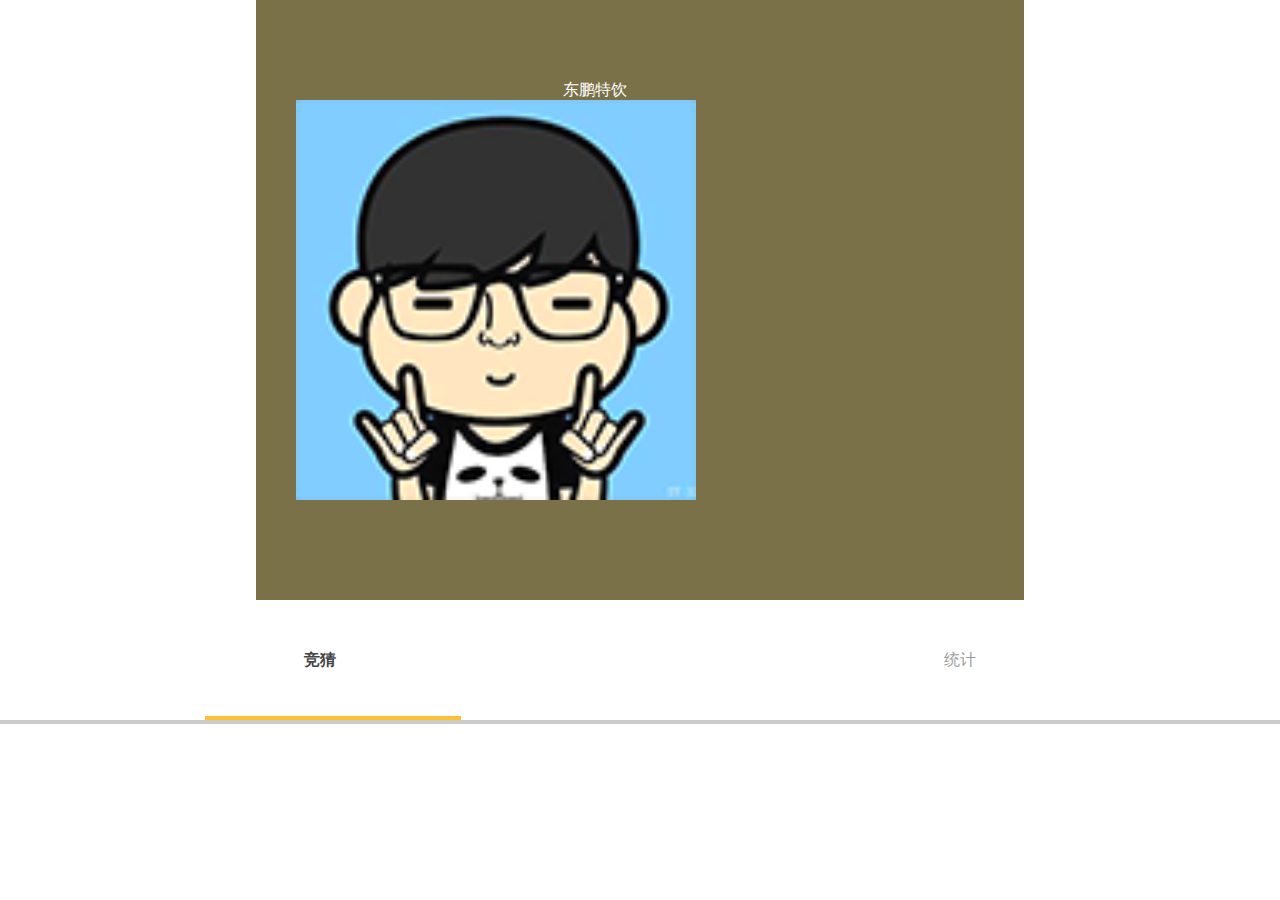
==== pages/orderDetail.html @ c663abfb "更新页面" ====
<!DOCTYPE html>
<html lang="en">
<head>
    <meta charset="UTF-8">
    <meta name="viewport"
          content="width=device-width, user-scalable=no, initial-scale=1.0, maximum-scale=1.0, minimum-scale=1.0">
    <meta http-equiv="X-UA-Compatible" content="ie=edge">
    <title>Document</title>
    <link rel="stylesheet" href="../css/reset.css">
    <link rel="stylesheet" href="../css/orderDetail.css">
</head>
<body>
<div class="wrap">
    <div class="page-order-top">
        <!--<div class="page-order-bg"><img src="../images/banner_2.jpg"></div>-->
        <div class="page-order-white"></div>
        <div class="page-top-left">
            <div class="page-top-left-img"><img src="../images/tx.png"></div>
        </div>
        <div class="page-top-right">
            <p>东鹏特饮</p>
        </div>
    </div>

    <div class="page-order-content">
        <div class="page-order-tab">
            <div class="page-order-menu">
                <ul>
                    <li class="active">竞猜</li>
                    <li>统计</li>
                    <div class="order-line"></div>
                </ul>
            </div>
            <div class="page-order-box">
                <div class="page-order-choose">
                    <div class="page-choose-left">
                        <div class="page-choose-title">主页</div>
                        <ul>
                            <li>明细羁列举法朝思暮想急支糖浆城地我城</li>
                            <li>明细</li>
                            <li>明细</li>
                            <li>明细</li>
                            <li>明细</li>
                            <li>明细</li>
                            <li>明细</li>
                            <li>明细</li>
                            <li>明细</li>

                        </ul>
                    </div>
                    <div class="page-choose-right"></div>
                </div>
                <div class="page-order-shop">344</div>
            </div>

        </div>
    </div>

</div>


</body>
<script src="../script/jquery-3.2.1.js"></script>
<script src="../script/reset.js"></script>
<script src="../script/orderDetail.js"></script>
</html>
---- css/orderDetail.css ----
.wrap {
  width: 100%;
  height: 100%;
}
.page-order-top {
  width: 100%;
  height: 15rem;
  position: relative;
}
.page-order-top .page-order-bg {
  width: 100%;
  height: 100%;
}
.page-order-top .page-order-bg img {
  width: 100%;
  height: 100%;
  -webkit-filter: blur(0.5rem);
  filter: blur(0.5rem);
}
.page-order-top .page-order-white {
  width: 100%;
  height: 100%;
  background: rgba(90, 78, 27, 0.8);
  position: absolute;
  top: 0;
  left: 0;
}
.page-order-top .page-top-left {
  width: 30%;
  position: absolute;
  left: 1rem;
  top: 2.5rem;
}
.page-order-top .page-top-left .page-top-left-img {
  width: 10rem;
  height: 10rem;
}
.page-order-top .page-top-left .page-top-left-img img {
  width: 100%;
  height: 100%;
}
.page-order-top .page-top-right {
  width: 70%;
  position: absolute;
  left: 40%;
  top: 2rem;
}
.page-order-top .page-top-right p {
  font-size: 16px;
  color: white;
}
.page-order-content {
  position: absolute;
  top: 15rem;
  bottom: 5rem;
  left: 0;
  right: 0;
}
.page-order-tab {
  width: 100%;
  height: 100%;
  position: relative;
}
.page-order-tab .page-order-menu {
  width: 100%;
  border-bottom: 0.1rem solid #ccc;
  position: relative;
}
.page-order-tab .page-order-menu ul {
  width: 100%;
  box-sizing: border-box;
  display: flex;
  display: -webkit-flex;
}
.page-order-tab .page-order-menu ul li {
  width: 50%;
  box-sizing: border-box;
  flex: 1;
  height: 3rem;
  line-height: 3rem;
  color: #9C9C9C;
  font-size: 16px;
  text-align: center;
}
.page-order-tab .page-order-menu ul li.active {
  color: #444;
  font-weight: 600;
}
.page-order-tab .page-order-menu ul .order-line {
  width: 20%;
  height: 0.1rem;
  background: #FFC132;
  position: absolute;
  bottom: 0;
  left: 16%;
}
.page-order-tab .page-order-box {
  position: absolute;
  top: 3rem;
  left: 0;
  right: 0;
  bottom: 0;
}
.page-order-tab .page-order-box .page-order-choose {
  width: 100%;
  height: 100%;
}
.page-order-tab .page-order-box .page-order-choose .page-choose-left {
  width: 25%;
  position: absolute;
  left: 0;
  top: 0;
  bottom: 0;
  overflow: scroll;
  border-right: 0.1rem dashed #eee;
  color: #444;
  font-size: 14px;
}
.page-order-tab .page-order-box .page-order-choose .page-choose-left .page-choose-title {
  width: 100%;
  box-sizing: border-box;
  padding: 0 0.3rem;
  padding-top: 1.5rem;
  text-align: center;
  line-height: 1.6rem;
}
.page-order-tab .page-order-box .page-order-choose .page-choose-left ul {
  width: 100%;
  height: 100%;
}
.page-order-tab .page-order-box .page-order-choose .page-choose-left ul li {
  width: 100%;
  margin: 3rem 0;
  padding: 0 1rem;
  box-sizing: border-box;
  max-height: 4rem;
  line-height: 1.6rem;
  text-align: center;
  display: -webkit-box;
  -webkit-box-orient: vertical;
  -webkit-line-clamp: 2;
  overflow: hidden;
}
.page-order-tab .page-order-box .page-order-choose .page-choose-right {
  width: 75%;
  position: absolute;
  left: 25%;
  top: 0;
  bottom: 0;
  overflow: scroll;
}
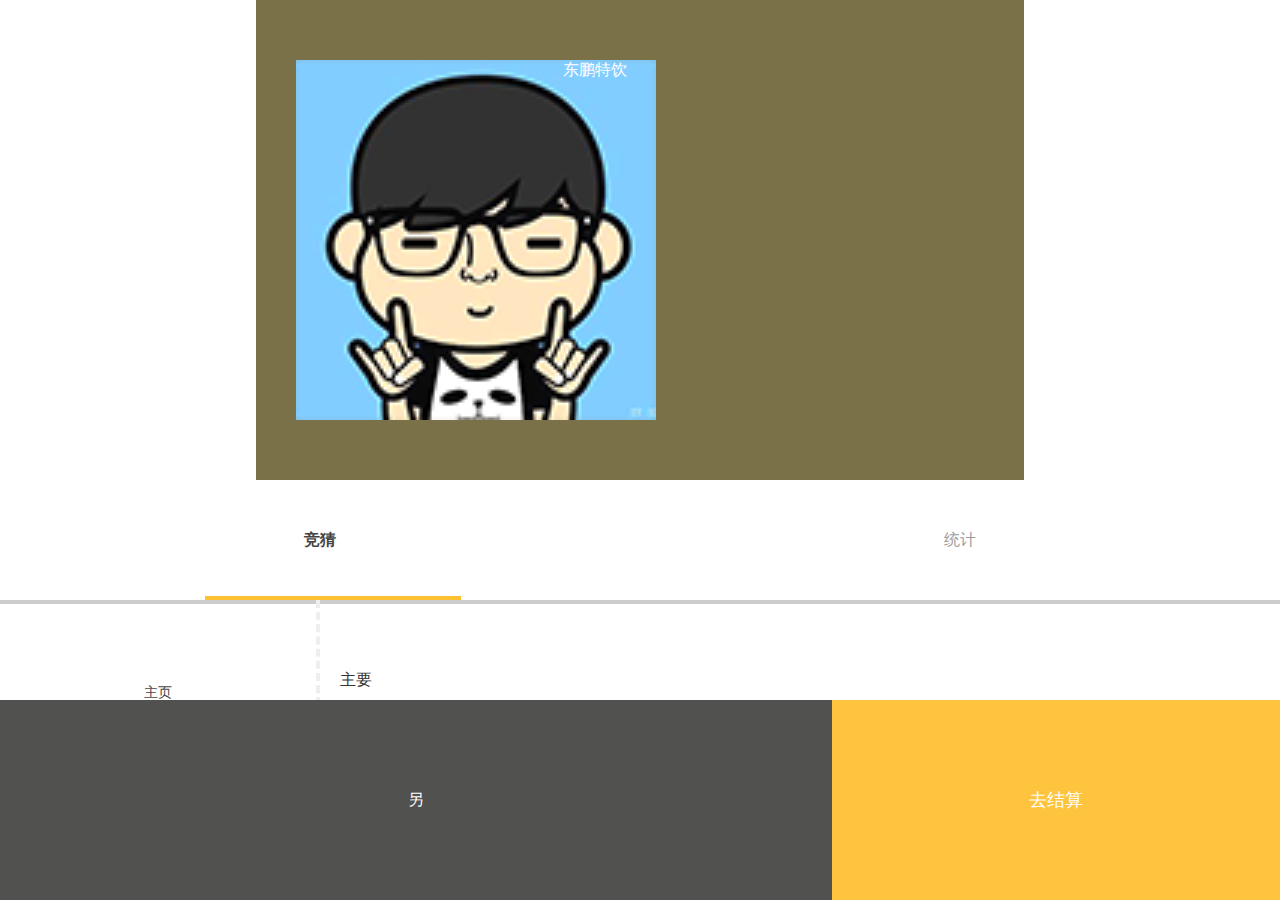
==== commit 73bd898d: "更新页面" ====
--- a/pages/orderDetail.html
+++ b/pages/orderDetail.html
@@ -25,6 +25,7 @@
     <div class="page-order-content">
         <div class="page-order-tab">
             <div class="page-order-menu">
+                <!-- 列表切换 -->
                 <ul>
                     <li class="active">竞猜</li>
                     <li>统计</li>
@@ -34,21 +35,119 @@
             <div class="page-order-box">
                 <div class="page-order-choose">
                     <div class="page-choose-left">
-                        <div class="page-choose-title">主页</div>
+                        <div class="page-choose-title"><a href="">主页</a></div>
                         <ul>
-                            <li>明细羁列举法朝思暮想急支糖浆城地我城</li>
-                            <li>明细</li>
-                            <li>明细</li>
-                            <li>明细</li>
-                            <li>明细</li>
-                            <li>明细</li>
-                            <li>明细</li>
-                            <li>明细</li>
-                            <li>明细</li>
-
+                            <li><a href="#cart1">明细</a></li>
+                            <li><a href="#cart2">明细</a></li>
+                            <li><a href="#cart3">明细</a></li>
+                            <li><a href="javascript:;">明细</a></li>
+                            <li><a href="javascript:;">明细</a></li>
+                            <li><a href="javascript:;">明细</a></li>
+                            <li><a href="javascript:;">明细</a></li>
+                            <li><a href="javascript:;">明细</a></li>
+                            <li><a href="javascript:;">明细</a></li>
                         </ul>
                     </div>
-                    <div class="page-choose-right"></div>
+
+                    <!-- 内容列表 -->
+                    <div class="page-choose-right">
+                        <!-- 分列开始1 -->
+                        <div class="page-order-cart" id="cart1">
+                            <h2>主要</h2>
+                            <ul>
+                                <li class="clearfix">
+                                    <div class="page-cart-left"><img src="../images/banner_2.jpg"></div>
+                                    <div class="page-cart-right">
+                                        <p>东鹏特饮动法拉盛九分裤辣椒发离开上了飞机</p>
+                                        <p>月售<span>888</span></p>
+                                        <p>￥6</p>
+                                    </div>
+                                    <div class="page-cart-add clearfix">
+                                        <p>-</p>
+                                        <p>+</p>
+                                    </div>
+                                </li>
+                            </ul>
+                        </div>
+                        <!-- 分列开始2 -->
+                        <div class="page-order-cart" id="cart2">
+                            <h2>热销</h2>
+                            <ul>
+                                <li class="clearfix">
+                                    <div class="page-cart-left"><img src="../images/banner_2.jpg"></div>
+                                    <div class="page-cart-right">
+                                        <p>东鹏特饮动法拉盛九分裤辣椒发离开上了飞机</p>
+                                        <p>月售<span>888</span></p>
+                                        <p>￥6</p>
+                                    </div>
+                                    <div class="page-cart-add clearfix">
+                                        <p>-</p>
+                                        <p>+</p>
+                                    </div>
+                                </li>
+                                <li class="clearfix">
+                                    <div class="page-cart-left"><img src="../images/banner_2.jpg"></div>
+                                    <div class="page-cart-right">
+                                        <p>东鹏特饮动法拉盛九分裤辣椒发离开上了飞机</p>
+                                        <p>月售<span>888</span></p>
+                                        <p>￥6</p>
+                                    </div>
+                                    <div class="page-cart-add clearfix">
+                                        <p>-</p>
+                                        <p>+</p>
+                                    </div>
+                                </li>
+                            </ul>
+                        </div>
+                        <!-- 分列开始3 -->
+                        <div class="page-order-cart" id="cart3">
+                            <h2>热门</h2>
+                            <ul>
+                                <li class="clearfix">
+                                    <div class="page-cart-left"><img src="../images/banner_2.jpg"></div>
+                                    <div class="page-cart-right">
+                                        <p>东鹏特饮动法拉盛九分裤辣椒发离开上了飞机</p>
+                                        <p>月售<span>888</span></p>
+                                        <p>￥6</p>
+                                    </div>
+                                    <div class="page-cart-add clearfix">
+                                        <p>-</p>
+                                        <p>+</p>
+                                    </div>
+                                </li>
+                                <li class="clearfix">
+                                    <div class="page-cart-left"><img src="../images/banner_2.jpg"></div>
+                                    <div class="page-cart-right">
+                                        <p>东鹏特饮动法拉盛九分裤辣椒发离开上了飞机</p>
+                                        <p>月售<span>888</span></p>
+                                        <p>￥6</p>
+                                    </div>
+                                    <div class="page-cart-add clearfix">
+                                        <p>-</p>
+                                        <p>+</p>
+                                    </div>
+                                </li>
+                                <li class="clearfix">
+                                    <div class="page-cart-left"><img src="../images/banner_2.jpg"></div>
+                                    <div class="page-cart-right">
+                                        <p>东鹏特饮动法拉盛九分裤辣椒发离开上了飞机</p>
+                                        <p>月售<span>888</span></p>
+                                        <p>￥6</p>
+                                    </div>
+                                    <div class="page-cart-add clearfix">
+                                        <p>-</p>
+                                        <p>+</p>
+                                    </div>
+                                </li>
+                            </ul>
+                        </div>
+
+                    </div>
+                    <!-- 底部 -->
+                    <div class="page-choose-bottom clearfix">
+                        <div class="page-bottom-txt">另</div>
+                        <div class="page-to-cart">去结算</div>
+                    </div>
                 </div>
                 <div class="page-order-shop">344</div>
             </div>
--- a/css/orderDetail.css
+++ b/css/orderDetail.css
@@ -4,7 +4,7 @@
 }
 .page-order-top {
   width: 100%;
-  height: 15rem;
+  height: 12rem;
   position: relative;
 }
 .page-order-top .page-order-bg {
@@ -29,21 +29,21 @@
   width: 30%;
   position: absolute;
   left: 1rem;
-  top: 2.5rem;
+  top: 1.5rem;
 }
 .page-order-top .page-top-left .page-top-left-img {
-  width: 10rem;
-  height: 10rem;
+  width: 9rem;
+  height: 9rem;
 }
 .page-order-top .page-top-left .page-top-left-img img {
   width: 100%;
   height: 100%;
 }
 .page-order-top .page-top-right {
-  width: 70%;
+  width: 60%;
   position: absolute;
   left: 40%;
-  top: 2rem;
+  top: 1.5rem;
 }
 .page-order-top .page-top-right p {
   font-size: 16px;
@@ -51,8 +51,8 @@
 }
 .page-order-content {
   position: absolute;
-  top: 15rem;
-  bottom: 5rem;
+  top: 12rem;
+  bottom: 0;
   left: 0;
   right: 0;
 }
@@ -104,6 +104,9 @@
 .page-order-tab .page-order-box .page-order-choose {
   width: 100%;
   height: 100%;
+  position: absolute;
+  top: 0;
+  bottom: 5rem;
 }
 .page-order-tab .page-order-box .page-order-choose .page-choose-left {
   width: 25%;
@@ -112,6 +115,7 @@
   top: 0;
   bottom: 0;
   overflow: scroll;
+  box-sizing: border-box;
   border-right: 0.1rem dashed #eee;
   color: #444;
   font-size: 14px;
@@ -143,9 +147,114 @@
 }
 .page-order-tab .page-order-box .page-order-choose .page-choose-right {
   width: 75%;
+  box-sizing: border-box;
   position: absolute;
   left: 25%;
   top: 0;
   bottom: 0;
   overflow: scroll;
 }
+.page-order-tab .page-order-box .page-order-choose .page-choose-right .page-order-cart {
+  width: 100%;
+}
+.page-order-tab .page-order-box .page-order-choose .page-choose-right .page-order-cart h2 {
+  font-size: 16px;
+  width: 100%;
+  text-align: left;
+  font-weight: normal;
+  line-height: 2rem;
+  box-sizing: border-box;
+  padding-left: 0.5rem;
+  padding-top: 1rem;
+}
+.page-order-tab .page-order-box .page-order-choose .page-choose-right .page-order-cart ul {
+  width: 100%;
+}
+.page-order-tab .page-order-box .page-order-choose .page-choose-right .page-order-cart ul li {
+  width: 100%;
+  box-sizing: border-box;
+  padding: 1rem 0.5rem;
+  overflow: hidden;
+  position: relative;
+}
+.page-order-tab .page-order-box .page-order-choose .page-choose-right .page-order-cart ul li .page-cart-left {
+  width: 8rem;
+  height: 8rem;
+  float: left;
+}
+.page-order-tab .page-order-box .page-order-choose .page-choose-right .page-order-cart ul li .page-cart-left img {
+  width: 100%;
+  height: 100%;
+}
+.page-order-tab .page-order-box .page-order-choose .page-choose-right .page-order-cart ul li .page-cart-right {
+  float: left;
+  width: 60%;
+}
+.page-order-tab .page-order-box .page-order-choose .page-choose-right .page-order-cart ul li .page-cart-right p {
+  font-size: 14px;
+  padding-left: 1rem;
+  overflow: hidden;
+  text-overflow: ellipsis;
+  white-space: nowrap;
+}
+.page-order-tab .page-order-box .page-order-choose .page-choose-right .page-order-cart ul li .page-cart-right p:nth-child(1) {
+  font-size: 16px;
+}
+.page-order-tab .page-order-box .page-order-choose .page-choose-right .page-order-cart ul li .page-cart-right p:nth-child(2) {
+  padding-top: 0.5rem;
+}
+.page-order-tab .page-order-box .page-order-choose .page-choose-right .page-order-cart ul li .page-cart-right p:nth-child(3) {
+  font-size: 16px;
+  color: #FB655D;
+  position: absolute;
+  bottom: 1rem;
+}
+.page-order-tab .page-order-box .page-order-choose .page-choose-right .page-order-cart ul li .page-cart-add {
+  position: absolute;
+  bottom: 1rem;
+  right: 0.5rem;
+}
+.page-order-tab .page-order-box .page-order-choose .page-choose-right .page-order-cart ul li .page-cart-add p {
+  width: 2rem;
+  height: 2rem;
+  text-align: center;
+  line-height: 2rem;
+  background: #FFC43D;
+  border-radius: 50%;
+  margin-left: 0.5rem;
+  font-weight: 700;
+}
+.page-order-tab .page-order-box .page-order-choose .page-choose-right .page-order-cart ul li .page-cart-add p:nth-child(1) {
+  float: left;
+  display: none;
+}
+.page-order-tab .page-order-box .page-order-choose .page-choose-right .page-order-cart ul li .page-cart-add p:nth-child(2) {
+  float: right;
+}
+.page-order-tab .page-order-box .page-order-choose .page-choose-bottom {
+  position: absolute;
+  bottom: 0;
+  left: 0;
+  width: 100%;
+  height: 5rem;
+  background: #515150;
+}
+.page-order-tab .page-order-box .page-order-choose .page-choose-bottom .page-bottom-txt {
+  width: 65%;
+  float: left;
+  height: 100%;
+  color: white;
+  line-height: 5rem;
+  text-align: center;
+  font-size: 16px;
+}
+.page-order-tab .page-order-box .page-order-choose .page-choose-bottom .page-to-cart {
+  float: right;
+  width: 35%;
+  height: 100%;
+  background: #FFC43D;
+  color: white;
+  line-height: 5rem;
+  text-align: center;
+  font-size: 18px;
+}
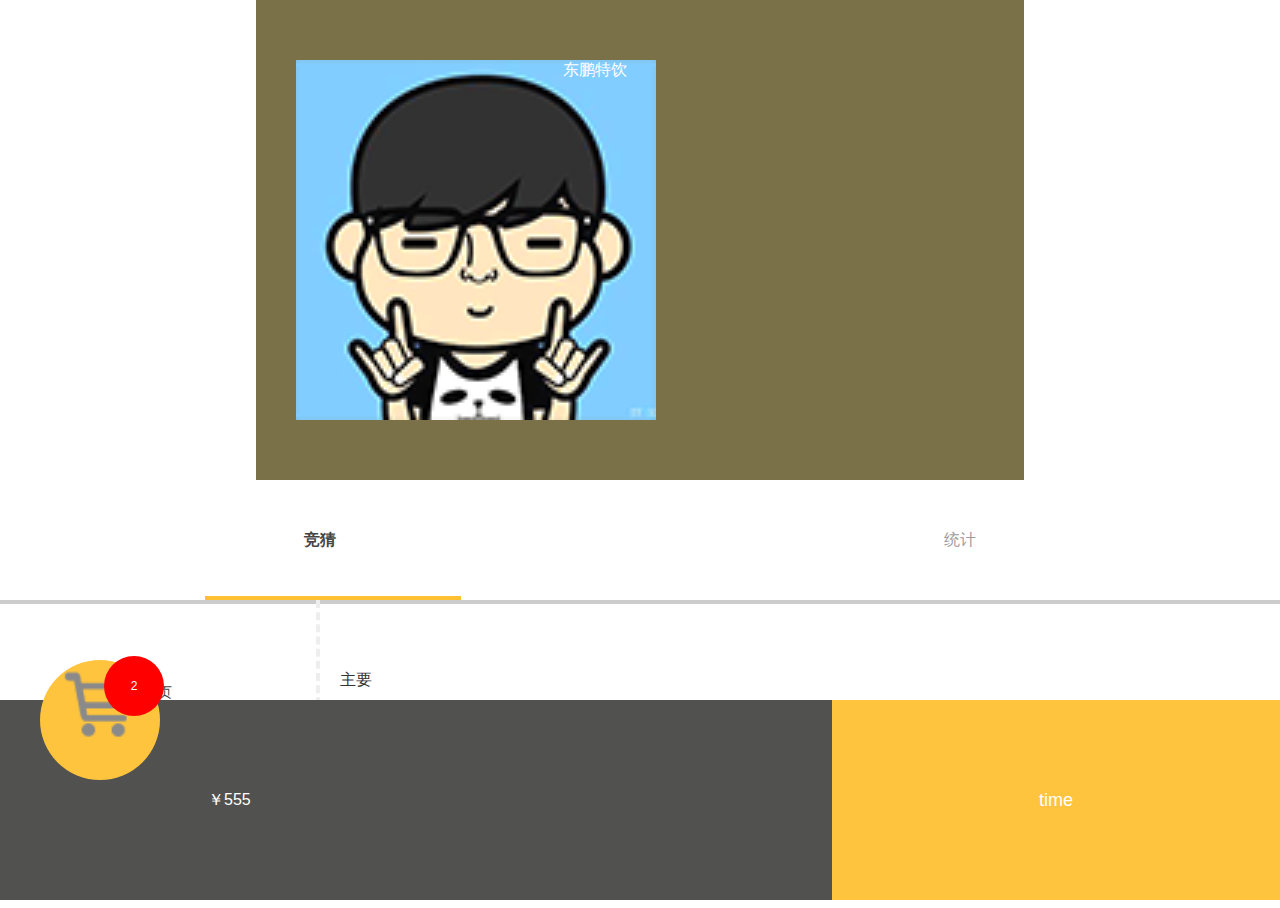
==== commit f2a59093: "更新页面" ====
--- a/pages/orderDetail.html
+++ b/pages/orderDetail.html
@@ -145,13 +145,46 @@
                     </div>
                     <!-- 底部 -->
                     <div class="page-choose-bottom clearfix">
-                        <div class="page-bottom-txt">另</div>
-                        <div class="page-to-cart">去结算</div>
+                        <div class="page-bottom-txt">
+                            <div class="page-bottom-cart"><img src="../images/cart.png"><span>2</span></div>
+                            <p>￥555</p>
+                        </div>
+                        <div class="page-to-cart">time</div>
+                    </div>
+
+                </div>
+                <div class="page-order-shop">
+                    <div class="page-shop-top">
+                            543ipo43
                     </div>
                 </div>
-                <div class="page-order-shop">344</div>
             </div>
 
+        </div>
+    </div>
+
+    <div class="mask-cart">
+        <div class="cart-box">
+            <div class="cart-box-top clearfix">
+                <p>东鹏特饮</p>
+                <div class="cart-box-clean"><img src="../images/clean.png"></div>
+            </div>
+            <div class="cart-box-content">
+                <ul>
+                    <li>
+                        <div class="cart-content-list clearfix">
+                            <div class="cart-content-title">东鹏特饮</div>
+                            <div class="cart-content-price">￥3</div>
+                            <div class="cart-content-add clearfix">
+                                <p>-</p>
+                                <p>1</p>
+                                <p>+</p>
+                            </div>
+                        </div>
+
+                    </li>
+                </ul>
+            </div>
         </div>
     </div>
 
--- a/css/orderDetail.css
+++ b/css/orderDetail.css
@@ -238,6 +238,7 @@
   width: 100%;
   height: 5rem;
   background: #515150;
+  z-index: 110;
 }
 .page-order-tab .page-order-box .page-order-choose .page-choose-bottom .page-bottom-txt {
   width: 65%;
@@ -247,6 +248,38 @@
   line-height: 5rem;
   text-align: center;
   font-size: 16px;
+}
+.page-order-tab .page-order-box .page-order-choose .page-choose-bottom .page-bottom-txt .page-bottom-cart {
+  width: 3rem;
+  height: 3rem;
+  border-radius: 50%;
+  background: #FFC43D;
+  position: absolute;
+  top: -1rem;
+  left: 1rem;
+}
+.page-order-tab .page-order-box .page-order-choose .page-choose-bottom .page-bottom-txt .page-bottom-cart img {
+  width: 2rem;
+  height: 2rem;
+  margin-bottom: 0.5rem;
+}
+.page-order-tab .page-order-box .page-order-choose .page-choose-bottom .page-bottom-txt .page-bottom-cart span {
+  position: absolute;
+  right: -0.1rem;
+  top: -0.1rem;
+  display: inline-block;
+  background: red;
+  width: 1.5rem;
+  height: 1.5rem;
+  font-size: 12px;
+  border-radius: 50%;
+  text-align: center;
+  line-height: 1.5rem;
+}
+.page-order-tab .page-order-box .page-order-choose .page-choose-bottom .page-bottom-txt p {
+  float: left;
+  font-size: 16px;
+  margin-left: 25%;
 }
 .page-order-tab .page-order-box .page-order-choose .page-choose-bottom .page-to-cart {
   float: right;
@@ -258,3 +291,95 @@
   text-align: center;
   font-size: 18px;
 }
+.mask-cart {
+  width: 100%;
+  height: 100%;
+  z-index: 100;
+  position: absolute;
+  top: 0;
+  left: 0;
+  bottom: 0;
+  right: 0;
+  background: rgba(0, 0, 0, 0.6);
+  display: none;
+}
+.mask-cart .cart-box {
+  width: 100%;
+  background: white;
+  position: absolute;
+  bottom: 5rem;
+  left: 0;
+  overflow: hidden;
+}
+.mask-cart .cart-box .cart-box-top {
+  width: 100%;
+  box-sizing: border-box;
+  padding: 0.5rem 1rem;
+}
+.mask-cart .cart-box .cart-box-top .cart-box-clean {
+  float: right;
+  width: 1.5rem;
+  height: 1.7rem;
+  margin-right: 1rem;
+}
+.mask-cart .cart-box .cart-box-top .cart-box-clean img {
+  width: 100%;
+  height: 100%;
+}
+.mask-cart .cart-box .cart-box-top p {
+  float: right;
+  font-size: 12px;
+}
+.mask-cart .cart-box .cart-box-content {
+  width: 100%;
+  overflow: hidden;
+}
+.mask-cart .cart-box .cart-box-content ul {
+  width: 100%;
+}
+.mask-cart .cart-box .cart-box-content ul li {
+  width: 100%;
+}
+.mask-cart .cart-box .cart-box-content ul li .cart-content-list {
+  width: 100%;
+  overflow: hidden;
+  box-sizing: border-box;
+  padding: 1rem 1rem;
+  border-bottom: 0.1rem solid #eee;
+}
+.mask-cart .cart-box .cart-box-content ul li .cart-content-list .cart-content-title {
+  font-size: 14px;
+  float: left;
+}
+.mask-cart .cart-box .cart-box-content ul li .cart-content-list .cart-content-price {
+  font-size: 14px;
+  float: left;
+  margin-left: 1rem;
+}
+.mask-cart .cart-box .cart-box-content ul li .cart-content-list .cart-content-add {
+  float: right;
+}
+.mask-cart .cart-box .cart-box-content ul li .cart-content-list .cart-content-add p {
+  width: 2rem;
+  height: 2rem;
+  text-align: center;
+  line-height: 2rem;
+  border-radius: 50%;
+  margin-left: 0.5rem;
+  font-weight: 700;
+  display: inline-block;
+}
+.mask-cart .cart-box .cart-box-content ul li .cart-content-list .cart-content-add p:nth-child(1) {
+  float: left;
+  box-sizing: border-box;
+  border: 0.1rem solid #eee;
+}
+.mask-cart .cart-box .cart-box-content ul li .cart-content-list .cart-content-add p:nth-child(2) {
+  float: left;
+  font-size: 14px;
+  font-weight: normal;
+}
+.mask-cart .cart-box .cart-box-content ul li .cart-content-list .cart-content-add p:nth-child(3) {
+  float: right;
+  background: #FFC43D;
+}
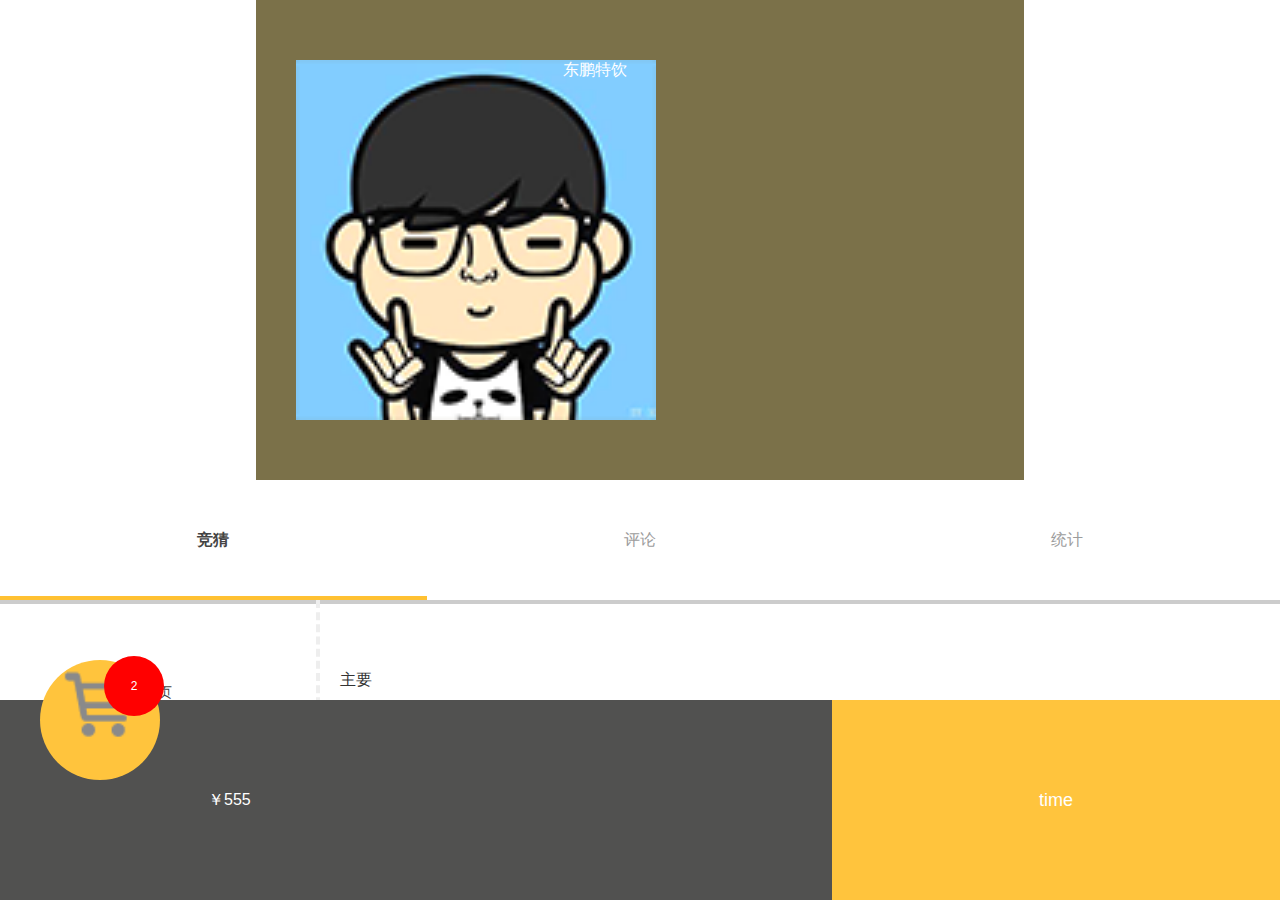
==== commit 47b4f25b: "更新" ====
--- a/pages/orderDetail.html
+++ b/pages/orderDetail.html
@@ -28,8 +28,9 @@
                 <!-- 列表切换 -->
                 <ul>
                     <li class="active">竞猜</li>
+                    <li>评论</li>
                     <li>统计</li>
-                    <div class="order-line"></div>
+                    <!--<div class="order-line"></div>-->
                 </ul>
             </div>
             <div class="page-order-box">
@@ -153,6 +154,7 @@
                     </div>
 
                 </div>
+                <div class="page-order-criticism">213</div>
                 <div class="page-order-shop">
                     <div class="page-shop-top">
                             543ipo43
--- a/css/orderDetail.css
+++ b/css/orderDetail.css
@@ -85,6 +85,7 @@
 .page-order-tab .page-order-menu ul li.active {
   color: #444;
   font-weight: 600;
+  border-bottom: 0.1rem solid #FFC132;
 }
 .page-order-tab .page-order-menu ul .order-line {
   width: 20%;
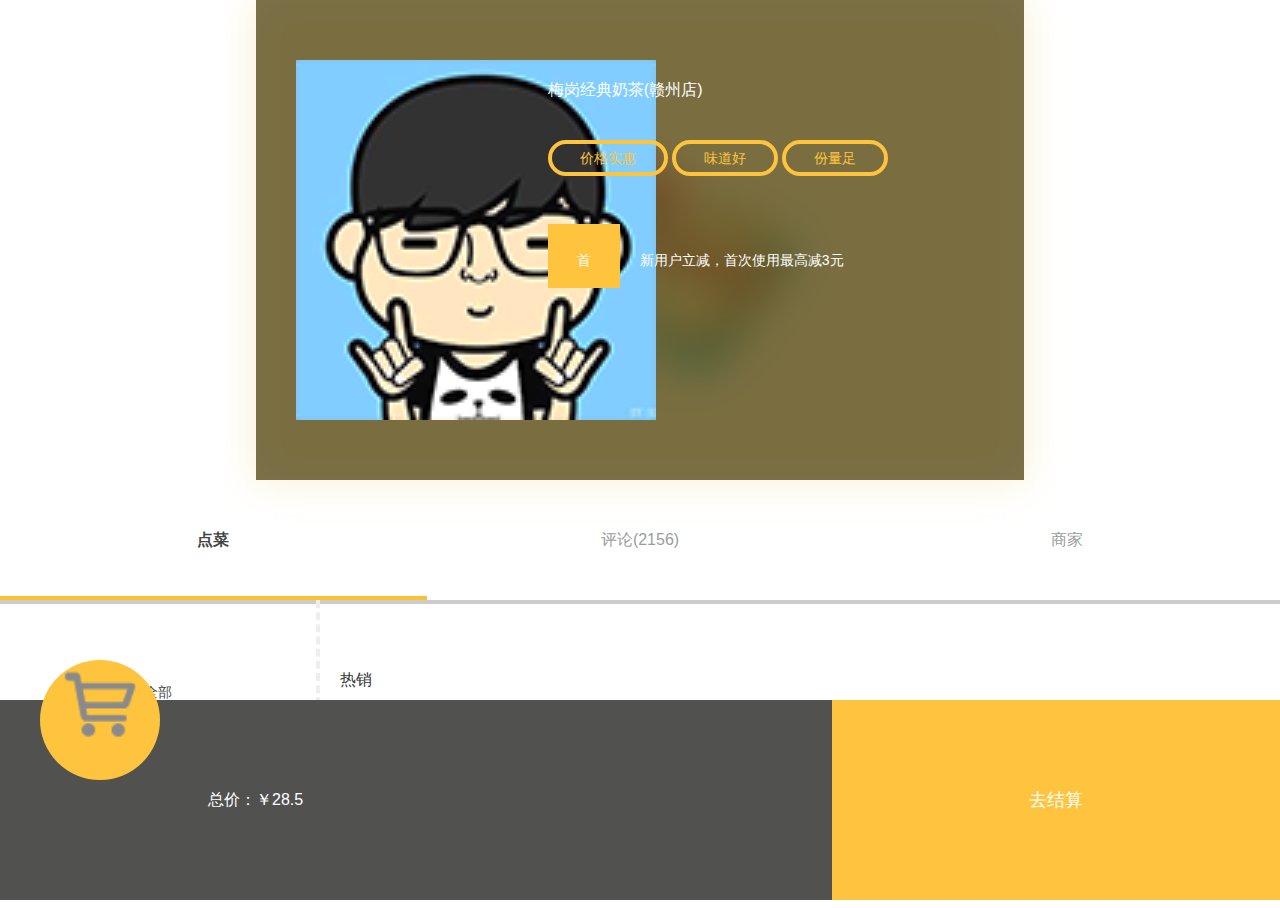
==== commit cd14c453: "新增Tab" ====
--- a/pages/orderDetail.html
+++ b/pages/orderDetail.html
@@ -12,41 +12,56 @@
 <body>
 <div class="wrap">
     <div class="page-order-top">
-        <!--<div class="page-order-bg"><img src="../images/banner_2.jpg"></div>-->
+        <div class="page-order-bg"><img src="../images/banner_2.jpg"></div>
         <div class="page-order-white"></div>
         <div class="page-top-left">
             <div class="page-top-left-img"><img src="../images/tx.png"></div>
         </div>
         <div class="page-top-right">
-            <p>东鹏特饮</p>
+            <div class="page-top-title-text">梅岗经典奶茶(赣州店)</div>
+            <div class="page-top-right-bj">
+                <p>价格实惠</p>
+                <p>味道好</p>
+                <p>份量足</p>
+            </div>
+            <div class="page-top-active">
+                <div class="page-top-active-main">
+                    <ul>
+                        <li><span>首</span>新用户立减，首次使用最高减3元</li>
+                        <li><span>赠</span>满20元赚送1瓶加多宝</li>
+                        <li><span>满</span>满20元减2元</li>
+
+                    </ul>
+                </div>
+            </div>
         </div>
     </div>
 
     <div class="page-order-content">
         <div class="page-order-tab">
-            <div class="page-order-menu">
+            <div class="page-order-menu" id="pagenavi1">
                 <!-- 列表切换 -->
                 <ul>
-                    <li class="active">竞猜</li>
-                    <li>评论</li>
-                    <li>统计</li>
+                    <li class="active">点菜</li>
+                    <li>评论<span>(2156)</span></li>
+                    <li>商家</li>
                     <!--<div class="order-line"></div>-->
                 </ul>
             </div>
             <div class="page-order-box">
                 <div class="page-order-choose">
                     <div class="page-choose-left">
-                        <div class="page-choose-title"><a href="">主页</a></div>
+                        <div class="page-choose-title"><a href="">全部</a></div>
                         <ul>
-                            <li><a href="#cart1">明细</a></li>
-                            <li><a href="#cart2">明细</a></li>
-                            <li><a href="#cart3">明细</a></li>
-                            <li><a href="javascript:;">明细</a></li>
-                            <li><a href="javascript:;">明细</a></li>
-                            <li><a href="javascript:;">明细</a></li>
-                            <li><a href="javascript:;">明细</a></li>
-                            <li><a href="javascript:;">明细</a></li>
-                            <li><a href="javascript:;">明细</a></li>
+                            <li><a href="#cart1">热销</a></li>
+                            <li><a href="#cart2">特别推荐</a></li>
+                            <li><a href="#cart3">主食类</a></li>
+                            <li><a href="#cart4">特色小菜</a></li>
+                            <li><a href="#cart5">剪炸类</a></li>
+                            <li><a href="#cart6">明细</a></li>
+                            <li><a href="#cart7">秘制类</a></li>
+                            <li><a href="#cart8">卤味</a></li>
+                            <li><a href="#cart9">果茶</a></li>
                         </ul>
                     </div>
 
@@ -54,7 +69,7 @@
                     <div class="page-choose-right">
                         <!-- 分列开始1 -->
                         <div class="page-order-cart" id="cart1">
-                            <h2>主要</h2>
+                            <h2>热销</h2>
                             <ul>
                                 <li class="clearfix">
                                     <div class="page-cart-left"><img src="../images/banner_2.jpg"></div>
@@ -72,7 +87,7 @@
                         </div>
                         <!-- 分列开始2 -->
                         <div class="page-order-cart" id="cart2">
-                            <h2>热销</h2>
+                            <h2>特别推荐</h2>
                             <ul>
                                 <li class="clearfix">
                                     <div class="page-cart-left"><img src="../images/banner_2.jpg"></div>
@@ -102,7 +117,7 @@
                         </div>
                         <!-- 分列开始3 -->
                         <div class="page-order-cart" id="cart3">
-                            <h2>热门</h2>
+                            <h2>主食类</h2>
                             <ul>
                                 <li class="clearfix">
                                     <div class="page-cart-left"><img src="../images/banner_2.jpg"></div>
@@ -148,16 +163,125 @@
                     <div class="page-choose-bottom clearfix">
                         <div class="page-bottom-txt">
                             <div class="page-bottom-cart"><img src="../images/cart.png"><span>2</span></div>
-                            <p>￥555</p>
-                        </div>
-                        <div class="page-to-cart">time</div>
+                            <p>总价：￥<span>28.5</span></p>
+                        </div>
+                        <div class="page-to-cart">去结算</div>
                     </div>
 
                 </div>
-                <div class="page-order-criticism">213</div>
+                <div class="page-order-criticism">
+                    <div class="page-criticism-title">
+                        <ul>
+                            <li class="active">全部<span>3212</span></li>
+                            <li>好评<span>2344</span></li>
+                            <li>中评<span>2344</span></li>
+                            <li>差评<span>2344</span></li>
+                        </ul>
+                    </div>
+                    <div class="page-criticism-line"></div>
+                    <div class="page-criticism-list">
+                        <ul>
+                            <li>
+                              <div class="page-criticism-list-left">
+                                  <div class="list-img"><img src="../images/banner_1.jpg"></div>
+                              </div>
+                                <div class="page-criticism-list-right">
+                                     <div class="page-criticism-right-title clearfix">
+                                         <p>LX6455456</p>
+                                         <p>208.03.16</p>
+                                     </div>
+                                    <div class="page-criticism-right-content clearFix">
+                                        <p>评分</p>
+                                        <div class="right-content-img">
+                                            <img src="../images/xin.png">
+                                            <img src="../images/xin_g.png">
+                                            <img src="../images/xin_g.png">
+                                            <img src="../images/xin_g.png">
+                                            <img src="../images/xin_g.png">
+                                        </div>
+                                    </div>
+                                    <div class="page-right-content-text">味道是正的好吃，而且价格实惠，很久没有吃到这么好吃的东西了</div>
+                                    <div class="page-right-content-upload"><img src="../images/banner_1.jpg"></div>
+                                </div>
+                            </li>
+                            <li>
+                            <div class="page-criticism-list-left">
+                                <div class="list-img"><img src="../images/banner_1.jpg"></div>
+                            </div>
+                            <div class="page-criticism-list-right">
+                                <div class="page-criticism-right-title clearfix">
+                                    <p>LX6455456</p>
+                                    <p>208.03.16</p>
+                                </div>
+                                <div class="page-criticism-right-content clearFix">
+                                    <p>评分</p>
+                                    <div class="right-content-img">
+                                        <img src="../images/xin.png">
+                                        <img src="../images/xin_g.png">
+                                        <img src="../images/xin_g.png">
+                                        <img src="../images/xin_g.png">
+                                        <img src="../images/xin_g.png">
+                                    </div>
+                                </div>
+                                <div class="page-right-content-text">味道是正的好吃，而且价格实惠，很久没有吃到这么好吃的东西了</div>
+                                <div class="page-right-content-upload"><img src="../images/banner_1.jpg"></div>
+                            </div>
+                        </li>
+                            <li>
+                            <div class="page-criticism-list-left">
+                                <div class="list-img"><img src="../images/banner_1.jpg"></div>
+                            </div>
+                            <div class="page-criticism-list-right">
+                                <div class="page-criticism-right-title clearfix">
+                                    <p>LX6455456</p>
+                                    <p>208.03.16</p>
+                                </div>
+                                <div class="page-criticism-right-content clearFix">
+                                    <p>评分</p>
+                                    <div class="right-content-img">
+                                        <img src="../images/xin.png">
+                                        <img src="../images/xin_g.png">
+                                        <img src="../images/xin_g.png">
+                                        <img src="../images/xin_g.png">
+                                        <img src="../images/xin_g.png">
+                                    </div>
+                                </div>
+                                <div class="page-right-content-text">味道是正的好吃，而且价格实惠，很久没有吃到这么好吃的东西了</div>
+                                <div class="page-right-content-upload"><img src="../images/banner_1.jpg"></div>
+                            </div>
+                        </li>
+                            <li>
+                            <div class="page-criticism-list-left">
+                                <div class="list-img"><img src="../images/banner_1.jpg"></div>
+                            </div>
+                            <div class="page-criticism-list-right">
+                                <div class="page-criticism-right-title clearfix">
+                                    <p>LX6455456</p>
+                                    <p>208.03.16</p>
+                                </div>
+                                <div class="page-criticism-right-content clearFix">
+                                    <p>评分</p>
+                                    <div class="right-content-img">
+                                        <img src="../images/xin.png">
+                                        <img src="../images/xin_g.png">
+                                        <img src="../images/xin_g.png">
+                                        <img src="../images/xin_g.png">
+                                        <img src="../images/xin_g.png">
+                                    </div>
+                                </div>
+                                <div class="page-right-content-text">味道是正的好吃，而且价格实惠，很久没有吃到这么好吃的东西了</div>
+                                <div class="page-right-content-upload"><img src="../images/banner_1.jpg"></div>
+                            </div>
+                        </li>
+
+
+                        </ul>
+                    </div>
+
+                </div>
                 <div class="page-order-shop">
                     <div class="page-shop-top">
-                            543ipo43
+                        543ipo43
                     </div>
                 </div>
             </div>
@@ -168,7 +292,7 @@
     <div class="mask-cart">
         <div class="cart-box">
             <div class="cart-box-top clearfix">
-                <p>东鹏特饮</p>
+                <p>清空购物车</p>
                 <div class="cart-box-clean"><img src="../images/clean.png"></div>
             </div>
             <div class="cart-box-content">
@@ -197,4 +321,7 @@
 <script src="../script/jquery-3.2.1.js"></script>
 <script src="../script/reset.js"></script>
 <script src="../script/orderDetail.js"></script>
+<script src="../script/touchslider.js"></script>
+
+
 </html>--- a/css/orderDetail.css
+++ b/css/orderDetail.css
@@ -41,13 +41,66 @@
 }
 .page-order-top .page-top-right {
   width: 60%;
-  position: absolute;
-  left: 40%;
-  top: 1.5rem;
-}
-.page-order-top .page-top-right p {
+  overflow: hidden;
+  text-overflow: ellipsis;
+  white-space: nowrap;
+  position: absolute;
+  left: 38%;
+  top: 2rem;
+}
+.page-order-top .page-top-right .page-top-title-text {
   font-size: 16px;
   color: white;
+}
+.page-order-top .page-top-right .page-top-right-bj {
+  width: 100%;
+  margin-top: 1rem;
+}
+.page-order-top .page-top-right .page-top-right-bj p {
+  display: inline-block;
+  padding: 0.1rem 0.7rem;
+  border: 0.1rem solid #FFC43D;
+  border-radius: 1.2rem;
+  color: #FFC43D;
+}
+.page-order-top .page-top-right .page-top-active {
+  width: 100%;
+  margin-top: 1rem;
+}
+.page-order-top .page-top-right .page-top-active .page-top-active-main {
+  width: 100%;
+  height: 1.8rem;
+  color: white;
+  overflow: hidden;
+  text-overflow: ellipsis;
+  white-space: nowrap;
+}
+.page-order-top .page-top-right .page-top-active .page-top-active-main ul {
+  width: 100%;
+  height: 100%;
+}
+.page-order-top .page-top-right .page-top-active .page-top-active-main ul li {
+  height: 100%;
+  width: 100%;
+  line-height: 1.8rem;
+  box-sizing: border-box;
+  padding-top: 0.2rem;
+  padding-bottom: 0.2rem;
+  padding-right: 1rem;
+  overflow: hidden;
+  text-overflow: ellipsis;
+  white-space: nowrap;
+}
+.page-order-top .page-top-right .page-top-active .page-top-active-main ul li span {
+  display: inline-block;
+  width: 1.8rem;
+  height: 1.8rem;
+  background: #FFC43D;
+  text-align: center;
+  line-height: 1.8rem;
+  color: white;
+  float: left;
+  margin-right: 0.5rem;
 }
 .page-order-content {
   position: absolute;
@@ -268,7 +321,6 @@
   position: absolute;
   right: -0.1rem;
   top: -0.1rem;
-  display: inline-block;
   background: red;
   width: 1.5rem;
   height: 1.5rem;
@@ -276,6 +328,7 @@
   border-radius: 50%;
   text-align: center;
   line-height: 1.5rem;
+  display: none;
 }
 .page-order-tab .page-order-box .page-order-choose .page-choose-bottom .page-bottom-txt p {
   float: left;
@@ -292,6 +345,125 @@
   text-align: center;
   font-size: 18px;
 }
+.page-order-tab .page-order-criticism {
+  width: 100%;
+  position: absolute;
+  top: 0;
+  left: 0;
+  right: 0;
+  bottom: 0;
+  overflow: scroll;
+}
+.page-order-tab .page-order-criticism .page-criticism-title {
+  width: 100%;
+}
+.page-order-tab .page-order-criticism .page-criticism-title ul {
+  width: 100%;
+  box-sizing: border-box;
+  padding: 1rem 1rem;
+  display: flex;
+  display: -webkit-flex;
+  justify-content: space-between;
+}
+.page-order-tab .page-order-criticism .page-criticism-title ul li {
+  padding: 0.2rem 0.7rem;
+  background: #ccc;
+  color: white;
+  font-size: 12px;
+}
+.page-order-tab .page-order-criticism .page-criticism-title ul li span {
+  margin-left: 0.3rem;
+}
+.page-order-tab .page-order-criticism .page-criticism-title ul li.active {
+  background: #FFC43D;
+}
+.page-order-tab .page-order-criticism .page-criticism-line {
+  width: 100%;
+  height: 0.5rem;
+  background: #eee;
+}
+.page-order-tab .page-order-criticism .page-criticism-list {
+  width: 100%;
+}
+.page-order-tab .page-order-criticism .page-criticism-list ul {
+  width: 100%;
+}
+.page-order-tab .page-order-criticism .page-criticism-list ul li {
+  width: 96%;
+  margin-left: 2%;
+  overflow: hidden;
+  border-bottom: 0.1rem solid #eee;
+  box-sizing: border-box;
+  padding: 1rem 0;
+}
+.page-order-tab .page-order-criticism .page-criticism-list ul li .page-criticism-list-left {
+  width: 10%;
+  float: left;
+}
+.page-order-tab .page-order-criticism .page-criticism-list ul li .page-criticism-list-left .list-img {
+  width: 3rem;
+  height: 3rem;
+  border-radius: 50%;
+}
+.page-order-tab .page-order-criticism .page-criticism-list ul li .page-criticism-list-left .list-img img {
+  width: 100%;
+  height: 100%;
+  border-radius: 50%;
+}
+.page-order-tab .page-order-criticism .page-criticism-list ul li .page-criticism-list-right {
+  width: 85%;
+  float: right;
+}
+.page-order-tab .page-order-criticism .page-criticism-list ul li .page-criticism-list-right .page-criticism-right-title {
+  width: 100%;
+  font-size: 12px;
+}
+.page-order-tab .page-order-criticism .page-criticism-list ul li .page-criticism-list-right .page-criticism-right-title p:first-child {
+  float: left;
+}
+.page-order-tab .page-order-criticism .page-criticism-list ul li .page-criticism-list-right .page-criticism-right-title p:last-child {
+  float: right;
+}
+.page-order-tab .page-order-criticism .page-criticism-list ul li .page-criticism-list-right .page-criticism-right-content {
+  width: 100%;
+  overflow: hidden;
+  display: flex;
+  display: -webkit-flex;
+  justify-content: flex-start;
+  align-items: center;
+  flex-flow: row;
+}
+.page-order-tab .page-order-criticism .page-criticism-list ul li .page-criticism-list-right .page-criticism-right-content p {
+  float: left;
+  text-align: left;
+}
+.page-order-tab .page-order-criticism .page-criticism-list ul li .page-criticism-list-right .page-criticism-right-content .right-content-img {
+  float: left;
+  display: flex;
+  display: -webkit-flex;
+  justify-content: flex-start;
+  align-items: center;
+  flex-flow: row;
+}
+.page-order-tab .page-order-criticism .page-criticism-list ul li .page-criticism-list-right .page-criticism-right-content .right-content-img img {
+  width: 1.5rem;
+  height: 1.5rem;
+  margin-left: 0.3rem;
+}
+.page-order-tab .page-order-criticism .page-criticism-list ul li .page-criticism-list-right .page-right-content-text {
+  width: 100%;
+  font-size: 12px;
+  margin-top: 0.5rem;
+}
+.page-order-tab .page-order-criticism .page-criticism-list ul li .page-criticism-list-right .page-right-content-upload {
+  width: 4rem;
+  height: 4rem;
+  margin-top: 0.5rem;
+}
+.page-order-tab .page-order-criticism .page-criticism-list ul li .page-criticism-list-right .page-right-content-upload img {
+  width: 100%;
+  height: 100%;
+}
 .mask-cart {
   width: 100%;
   height: 100%;
@@ -321,7 +493,7 @@
   float: right;
   width: 1.5rem;
   height: 1.7rem;
-  margin-right: 1rem;
+  margin-right: 0.5rem;
 }
 .mask-cart .cart-box .cart-box-top .cart-box-clean img {
   width: 100%;
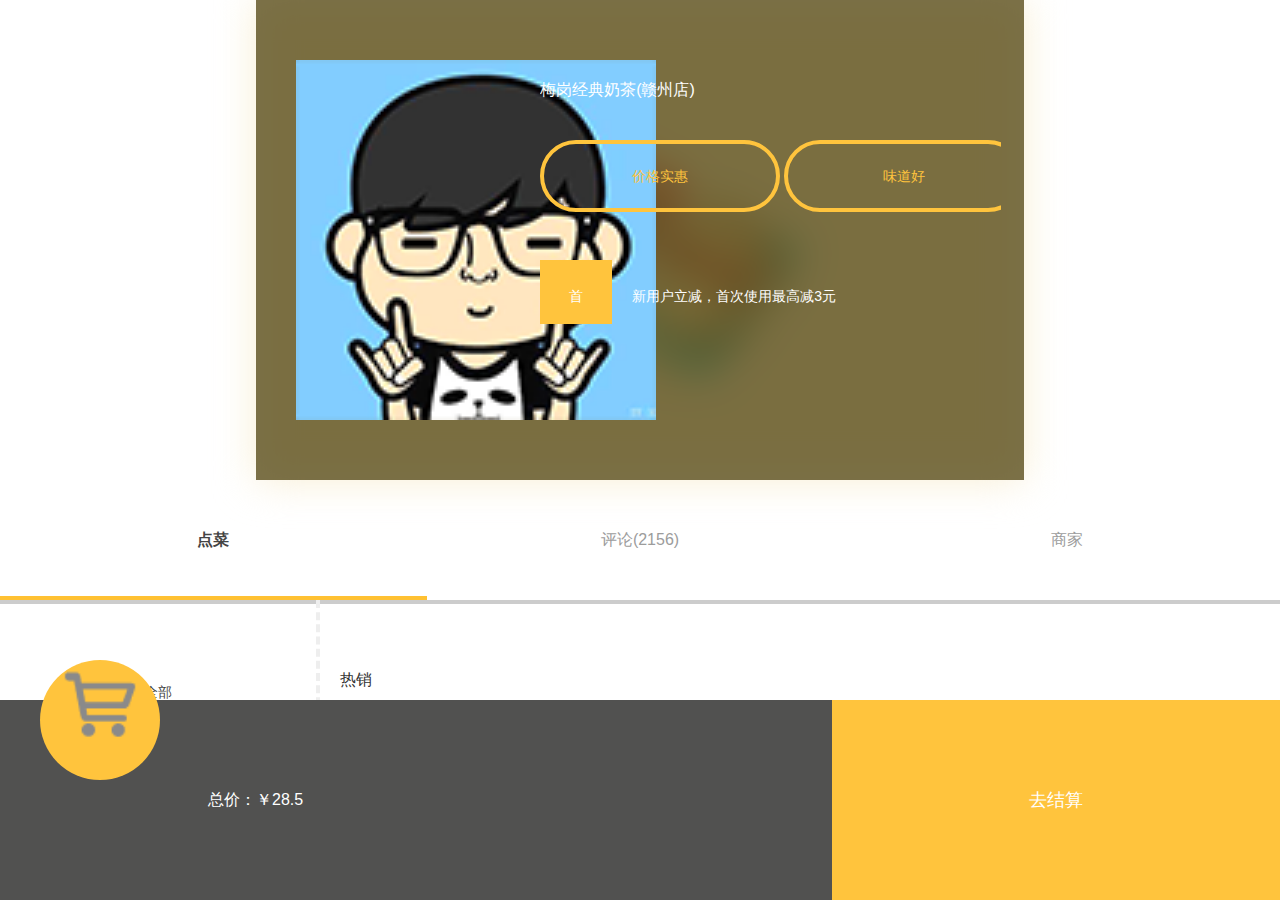
==== commit 0256a982: "更新页面" ====
--- a/pages/orderDetail.html
+++ b/pages/orderDetail.html
@@ -281,7 +281,45 @@
                 </div>
                 <div class="page-order-shop">
                     <div class="page-shop-top">
-                        543ipo43
+                        <ul>
+                            <li>
+                                <div class="page-shop-location"><img src="../images/location.png"></div>
+                                <div class="page-shop-text">江西省赣州市梅岗街道25号208</div>
+                                <div class="page-shop-telphone"><img src="../images/telephone.png"></div>
+                            </li>
+                            <li>
+                                <div class="page-shop-location"><img src="../images/s_3.png"></div>
+                                <div class="page-shop-text">配送时间：<p>08:00-22:00</p></div>
+                            </li>
+                        </ul>
+                        <ul>
+                            <li>
+                                <div class="page-shop-location"><img src="../images/s_1.png"></div>
+                                <div class="page-shop-text">配送服务：由商家自己配送</div>
+
+                            </li>
+                            <li>
+                                <div class="page-shop-location"><img src="../images/s_2.png"></div>
+                                <div class="page-shop-text">商家服务</div>
+
+                            </li>
+                            <li>
+                                <div class="page-shop-active">
+                                    <div class="page-shop-reduce clearfix">
+                                        <span>减</span>
+                                        <p>满28元减5元;满58元减16元</p>
+                                    </div>
+                                    <div class="page-shop-reduce clearfix">
+                                        <span>新</span>
+                                        <p>本店新用户立减6元</p>
+                                    </div>
+                                    <div class="page-shop-reduce clearfix">
+                                        <span>折</span>
+                                        <p>购满99元打8.8折</p>
+                                    </div>
+                                </div>
+                            </li>
+                        </ul>
                     </div>
                 </div>
             </div>
@@ -289,6 +327,7 @@
         </div>
     </div>
 
+    <!-- 购物车信息弹出框 -->
     <div class="mask-cart">
         <div class="cart-box">
             <div class="cart-box-top clearfix">
@@ -313,6 +352,15 @@
             </div>
         </div>
     </div>
+    <!-- 商家电话号码弹出框 -->
+    <div class="mask-shop">
+        <div class="cart-box">
+            <div class="cart-box-top cart-center">联系电话</div>
+            <div class="mask-telphone cart-center">商家电话：13325869521</div>
+            <div class="mask-shop-del cart-center">取消</div>
+
+        </div>
+    </div>
 
 </div>
 
--- a/css/orderDetail.css
+++ b/css/orderDetail.css
@@ -45,7 +45,7 @@
   text-overflow: ellipsis;
   white-space: nowrap;
   position: absolute;
-  left: 38%;
+  left: 37%;
   top: 2rem;
 }
 .page-order-top .page-top-right .page-top-title-text {
@@ -58,9 +58,13 @@
 }
 .page-order-top .page-top-right .page-top-right-bj p {
   display: inline-block;
-  padding: 0.1rem 0.7rem;
+  width: 6rem;
+  height: 1.8rem;
+  text-align: center;
+  line-height: 1.6rem;
+  box-sizing: border-box;
   border: 0.1rem solid #FFC43D;
-  border-radius: 1.2rem;
+  border-radius: 1.6rem;
   color: #FFC43D;
 }
 .page-order-top .page-top-right .page-top-active {
@@ -464,6 +468,92 @@
   width: 100%;
   height: 100%;
 }
+.page-order-tab .page-order-shop {
+  width: 100%;
+  position: absolute;
+  top: 0;
+  bottom: 0;
+  left: 0;
+  right: 0;
+  overflow: hidden;
+  background: #f2f2f2;
+}
+.page-order-tab .page-order-shop .page-shop-top {
+  width: 100%;
+}
+.page-order-tab .page-order-shop .page-shop-top ul {
+  width: 100%;
+  margin-top: 1rem;
+}
+.page-order-tab .page-order-shop .page-shop-top ul li {
+  width: 100%;
+  box-sizing: border-box;
+  padding: 1rem 1rem;
+  border-bottom: 0.1rem solid #eee;
+  background: white;
+  display: flex;
+  display: -webkit-flex;
+  align-items: center;
+  justify-content: flex-start;
+}
+.page-order-tab .page-order-shop .page-shop-top ul li .page-shop-location {
+  width: 2rem;
+  height: 2rem;
+}
+.page-order-tab .page-order-shop .page-shop-top ul li .page-shop-location img {
+  width: 100%;
+  height: 100%;
+}
+.page-order-tab .page-order-shop .page-shop-top ul li .page-shop-text {
+  width: 80%;
+  font-size: 12px;
+  overflow: hidden;
+  text-overflow: ellipsis;
+  display: -webkit-box;
+  -webkit-line-clamp: 2;
+  -webkit-box-orient: vertical;
+  margin-left: 1rem;
+}
+.page-order-tab .page-order-shop .page-shop-top ul li .page-shop-text p {
+  display: inline-block;
+}
+.page-order-tab .page-order-shop .page-shop-top ul li .page-shop-telphone {
+  width: 15%;
+  box-sizing: border-box;
+  border-left: 0.1rem solid #eee;
+}
+.page-order-tab .page-order-shop .page-shop-top ul li .page-shop-telphone img {
+  padding-left: 1.5rem;
+  width: 2rem;
+  height: 2rem;
+  margin: auto;
+}
+.page-order-tab .page-order-shop .page-shop-top ul li .page-shop-active {
+  width: 100%;
+}
+.page-order-tab .page-order-shop .page-shop-top ul li .page-shop-active .page-shop-reduce {
+  width: 100%;
+  box-sizing: border-box;
+  padding: 1rem 0;
+  font-size: 12px;
+}
+.page-order-tab .page-order-shop .page-shop-top ul li .page-shop-active .page-shop-reduce span {
+  display: block;
+  width: 2rem;
+  height: 2rem;
+  background: red;
+  text-align: center;
+  line-height: 2rem;
+  color: white;
+  float: left;
+}
+.page-order-tab .page-order-shop .page-shop-top ul li .page-shop-active .page-shop-reduce p {
+  float: left;
+  margin-left: 1rem;
+}
+.page-order-tab .page-order-shop .page-shop-top ul li:last-child {
+  border: none;
+}
 .mask-cart {
   width: 100%;
   height: 100%;
@@ -556,3 +646,37 @@
   float: right;
   background: #FFC43D;
 }
+.mask-shop {
+  width: 100%;
+  height: 100%;
+  z-index: 200;
+  position: absolute;
+  top: 0;
+  left: 0;
+  bottom: 0;
+  right: 0;
+  background: rgba(0, 0, 0, 0.6);
+  display: none;
+}
+.mask-shop .cart-box {
+  width: 100%;
+  background: white;
+  position: absolute;
+  bottom: 0;
+  left: 0;
+  display: none;
+  overflow: hidden;
+}
+.mask-shop .cart-box .cart-center {
+  width: 100%;
+  padding: 1rem 0;
+  text-align: center;
+  font-size: 12px;
+}
+.mask-shop .cart-box .cart-box-top {
+  border-bottom: 0.1rem solid #eee;
+}
+.mask-shop .cart-box .mask-telphone {
+  font-size: 14px;
+  border-bottom: 0.2rem solid #eee;
+}
